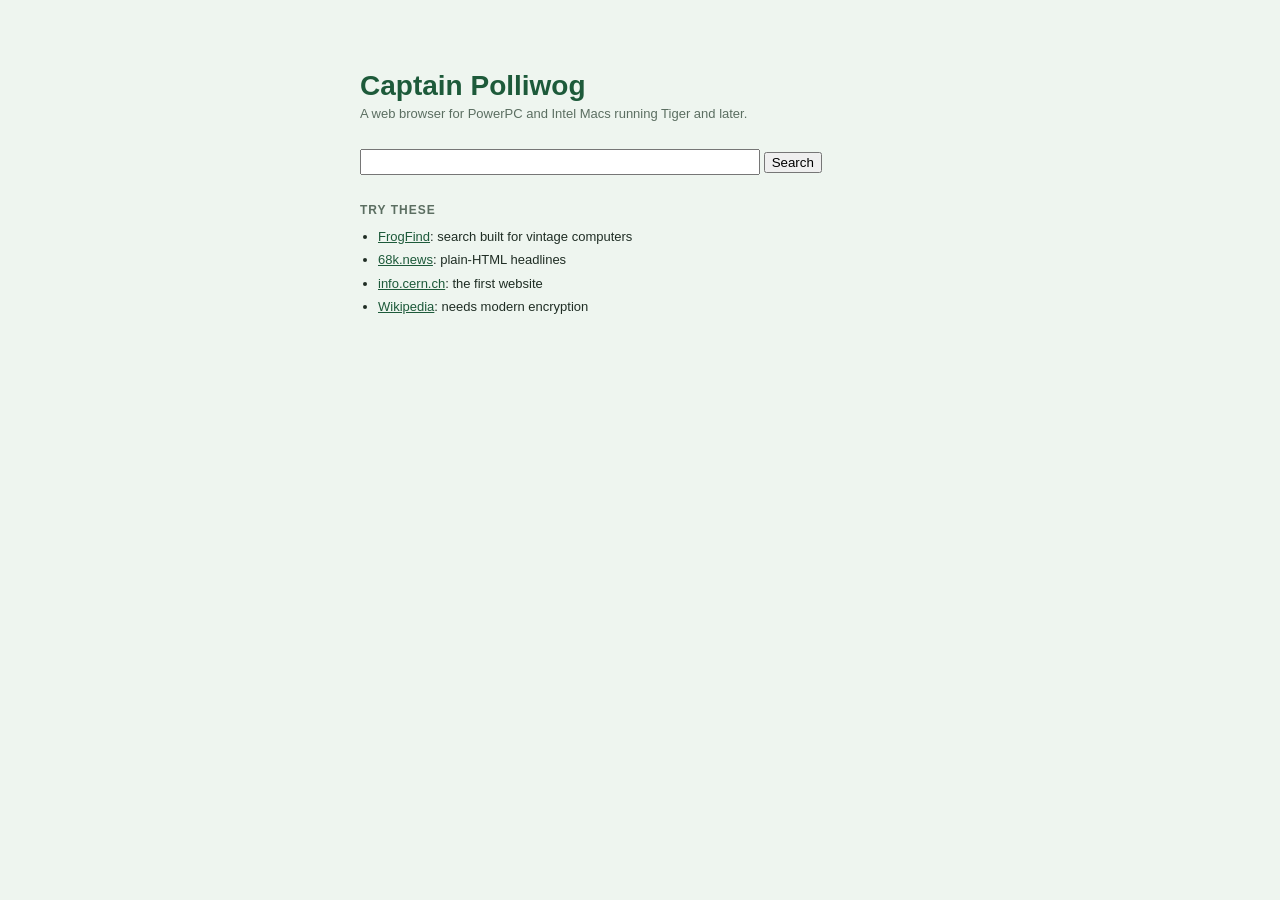
==== Resources/start.html @ f1da9422 "Captain Polliwog 0.1: Cocoa browser shell on the system WebKit Universal (ppc + i386) app for Mac OS" ====
<html>
<head>
<meta http-equiv="Content-Type" content="text/html; charset=utf-8">
<title>Captain Polliwog</title>
<style>
body { font: 13px "Lucida Grande", sans-serif; background: #eef5ef; color: #1f2d24; margin: 0; }
.page { max-width: 560px; margin: 70px auto; }
h1 { font-size: 28px; margin: 0 0 4px; color: #1d5a3a; }
.tagline { color: #5b6e61; margin: 0 0 28px; }
form { margin: 0 0 28px; }
input.q { font-size: 14px; width: 400px; padding: 3px; }
h2 { font-size: 12px; text-transform: uppercase; letter-spacing: 1px; color: #5b6e61; margin: 0 0 8px; }
ul { margin: 0; padding: 0 0 0 18px; line-height: 1.8; }
a { color: #1d5a3a; }
</style>
</head>
<body>
<div class="page">
  <h1>Captain Polliwog</h1>
  <p class="tagline">A web browser for PowerPC and Intel Macs running Tiger and later.</p>

  <form action="https://lite.duckduckgo.com/lite/" method="get">
    <input class="q" type="text" name="q"> <input type="submit" value="Search">
  </form>

  <h2>Try these</h2>
  <ul>
    <li><a href="http://frogfind.com/">FrogFind</a>: search built for vintage computers</li>
    <li><a href="http://68k.news/">68k.news</a>: plain-HTML headlines</li>
    <li><a href="http://info.cern.ch/">info.cern.ch</a>: the first website</li>
    <li><a href="https://en.wikipedia.org/">Wikipedia</a>: needs modern encryption</li>
  </ul>
</div>
</body>
</html>
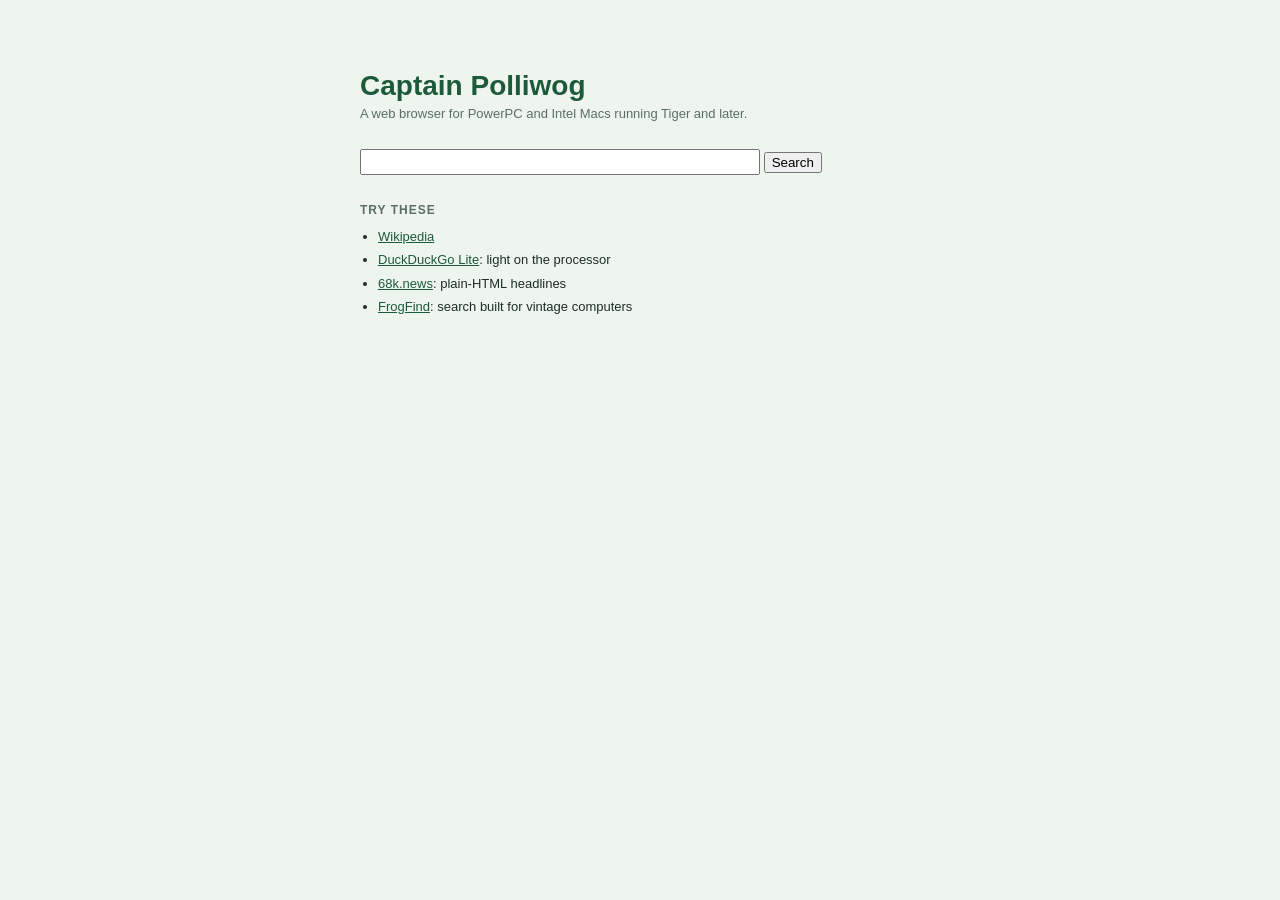
==== commit df8d3d0e: "Replace NSURLCache with a file-based cache of our own Leopard's NSURLCache crashes inside CFNetwork " ====
--- a/Resources/start.html
+++ b/Resources/start.html
@@ -25,10 +25,10 @@
 
   <h2>Try these</h2>
   <ul>
+    <li><a href="https://en.wikipedia.org/">Wikipedia</a></li>
+    <li><a href="https://lite.duckduckgo.com/lite/">DuckDuckGo Lite</a>: light on the processor</li>
+    <li><a href="http://68k.news/">68k.news</a>: plain-HTML headlines</li>
     <li><a href="http://frogfind.com/">FrogFind</a>: search built for vintage computers</li>
-    <li><a href="http://68k.news/">68k.news</a>: plain-HTML headlines</li>
-    <li><a href="http://info.cern.ch/">info.cern.ch</a>: the first website</li>
-    <li><a href="https://en.wikipedia.org/">Wikipedia</a>: needs modern encryption</li>
   </ul>
 </div>
 </body>
